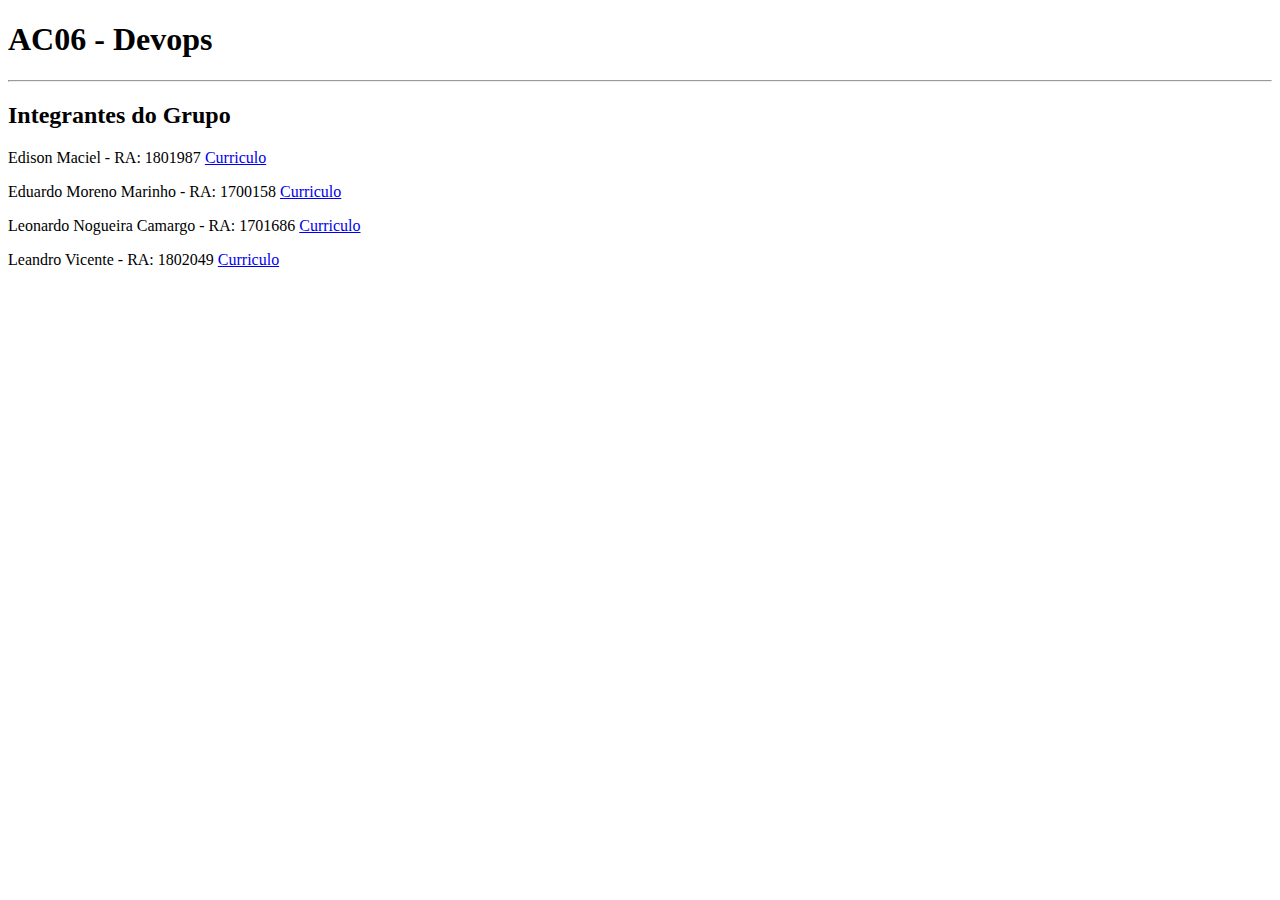
==== index.html @ 8c2acbb5 "Add files via upload" ====
﻿<!DOCTYPE html>
<html lang="en">
  <head>
    <meta charset="utf-8">
    <meta http-equiv="X-UA-Compatible" content="IE=edge">
    <meta name="viewport" content="width=device-width, initial-scale=1">
    <meta name="description" content="">
    <meta name="author" content="">

    <title>AC06 - Devops</title>

    <!-- Bootstrap core CSS -->
    <link href="css/bootstrap.min.css" rel="stylesheet">
  </head>

  <body>
    <div class="navbar-wrapper">
      <div class="container">
          <h1>AC06 - Devops </h1>
          <hr/>
      </div>
    </div>

    <!-- Wrap the rest of the page in another container to center all the content. -->

        
        <h2>Integrantes do Grupo</h2>
        <p></h3>Edison Maciel - RA: 1801987 </h3><a href="edison.html">Curriculo</a></p>
        <p></h3>Eduardo Moreno Marinho - RA: 1700158 </h3><a href="eduardo.html">Curriculo</a></p>
        <p></h3>Leonardo Nogueira Camargo - RA: 1701686 </h3><a href="leonardo.html">Curriculo</a></p>
        <p></h3>Leandro Vicente - RA: 1802049 </h3><a href="leandro.html">Curriculo</a></p>
        

    <!-- Bootstrap core JavaScript
    ================================================== -->
    <!-- Placed at the end of the document so the pages load faster -->
    <script src="https://ajax.googleapis.com/ajax/libs/jquery/1.11.3/jquery.min.js"></script>
    <script>window.jQuery || document.write('<script src="../../assets/js/vendor/jquery.min.js"><\/script>')</script>
    <script src="js/bootstrap.min.js"></script>
  </body>
</html>
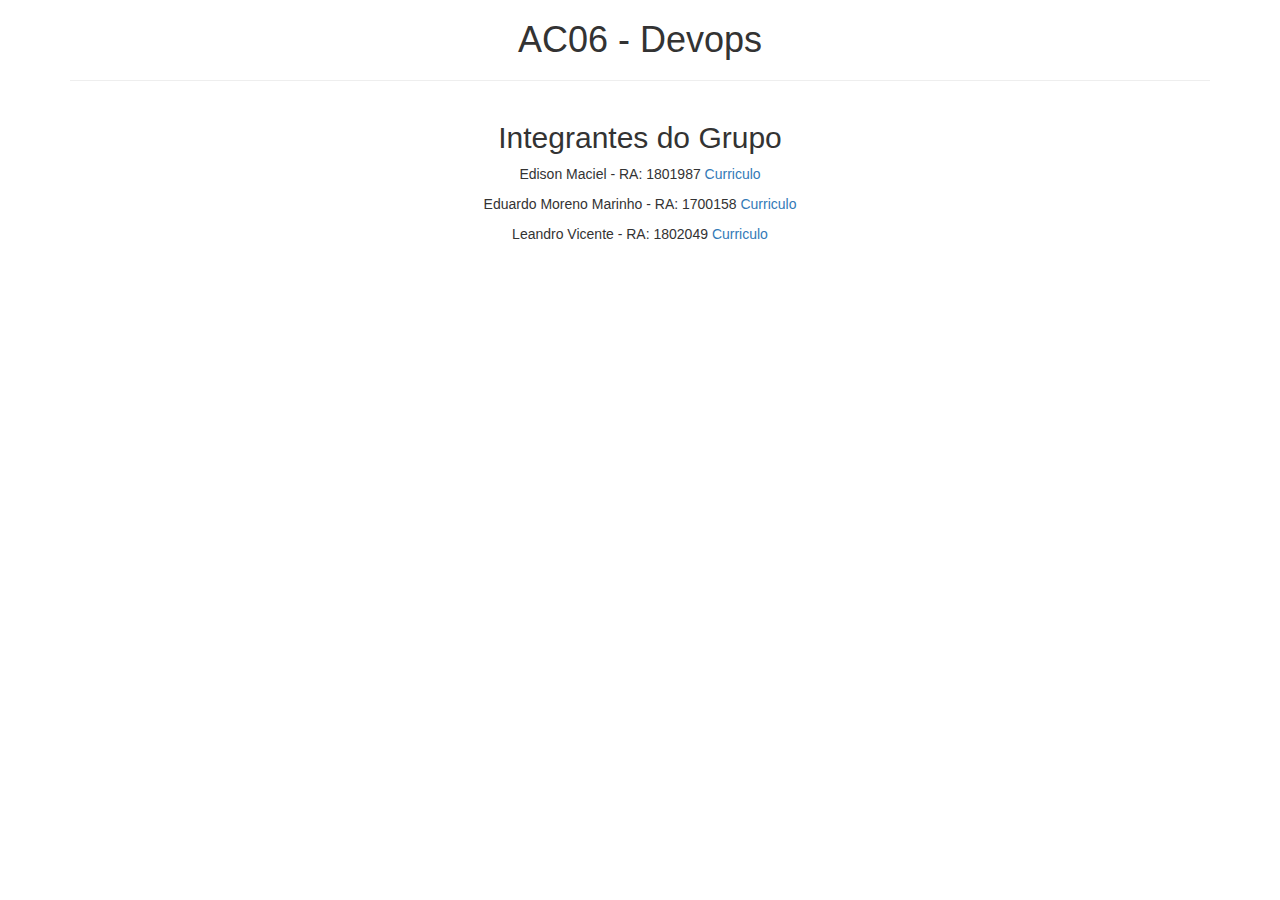
==== commit 4791dc23: "Update index.html" ====
--- a/index.html
+++ b/index.html
@@ -27,7 +27,6 @@
         <h2>Integrantes do Grupo</h2>
         <p></h3>Edison Maciel - RA: 1801987 </h3><a href="edison.html">Curriculo</a></p>
         <p></h3>Eduardo Moreno Marinho - RA: 1700158 </h3><a href="eduardo.html">Curriculo</a></p>
-        <p></h3>Leonardo Nogueira Camargo - RA: 1701686 </h3><a href="leonardo.html">Curriculo</a></p>
         <p></h3>Leandro Vicente - RA: 1802049 </h3><a href="leandro.html">Curriculo</a></p>
         
 
